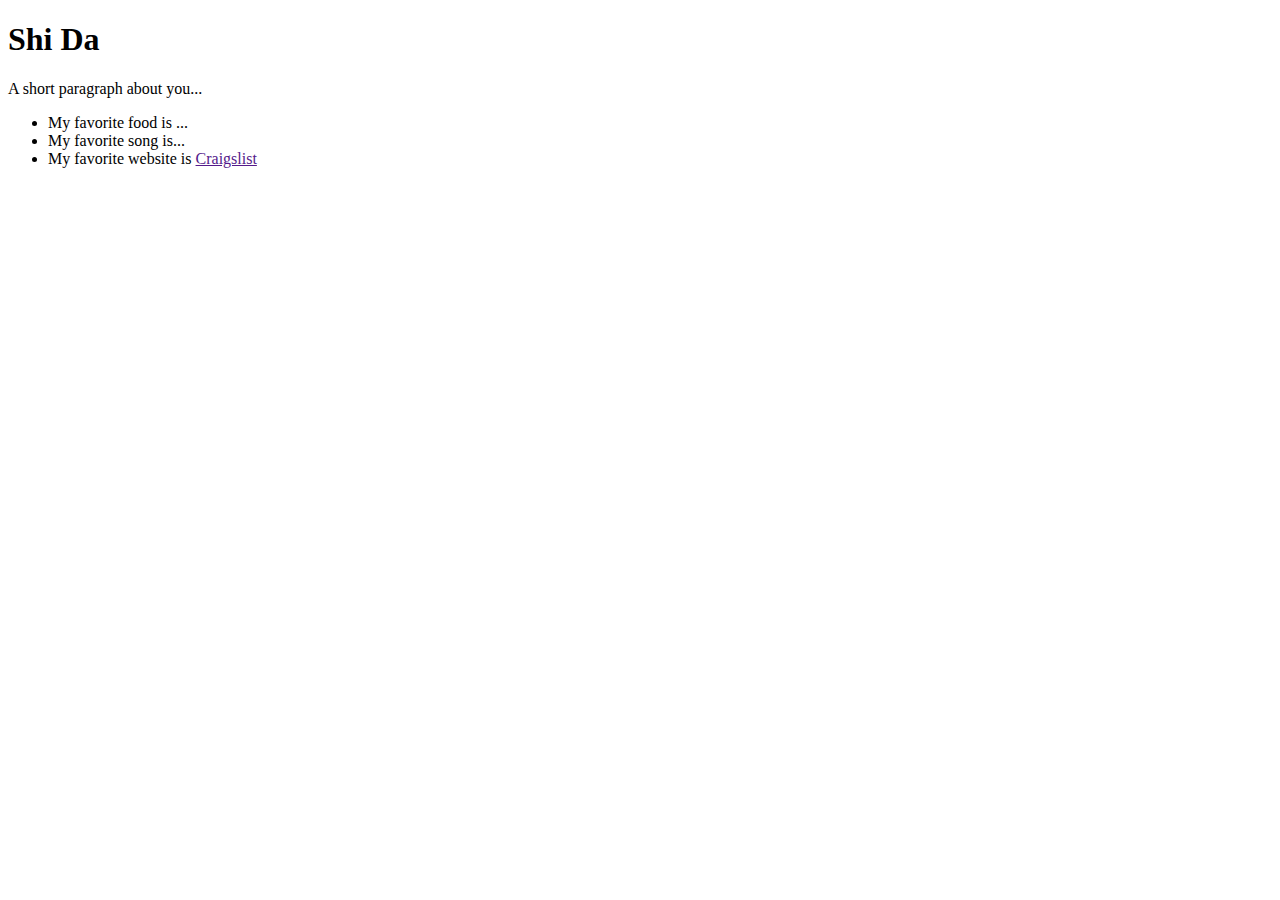
==== index.html @ ce5b8523 "Add homepage to website" ====
<!DOCTYPE html>
<html>

<head>
  <title>Shi Da | UI Design Programming 1</title>
  <meta charset="utf-8" />
</head>

<body>

  <!-- this is where my code is-->
  <div id="grid">
    <div id="left-column" class="scroll">  

      <!-- my favorite pokemon -->
      <!-- <img src="https://archives.bulbagarden.net/media/upload/2/24/Spr_2c_054.png" alt="Psyduck" /> -->

      <!-- about me-->
      <h1>Shi Da</h1>  
      <p class="desc">A short paragraph about you...</p>
      <ul>
        <li>My favorite food is ...</li>
        <li>My favorite song is...</li>
        <li>My favorite website is <a href="">Craigslist</a></li>
      </ul>

    </div>
  </div>
</body>
</html>
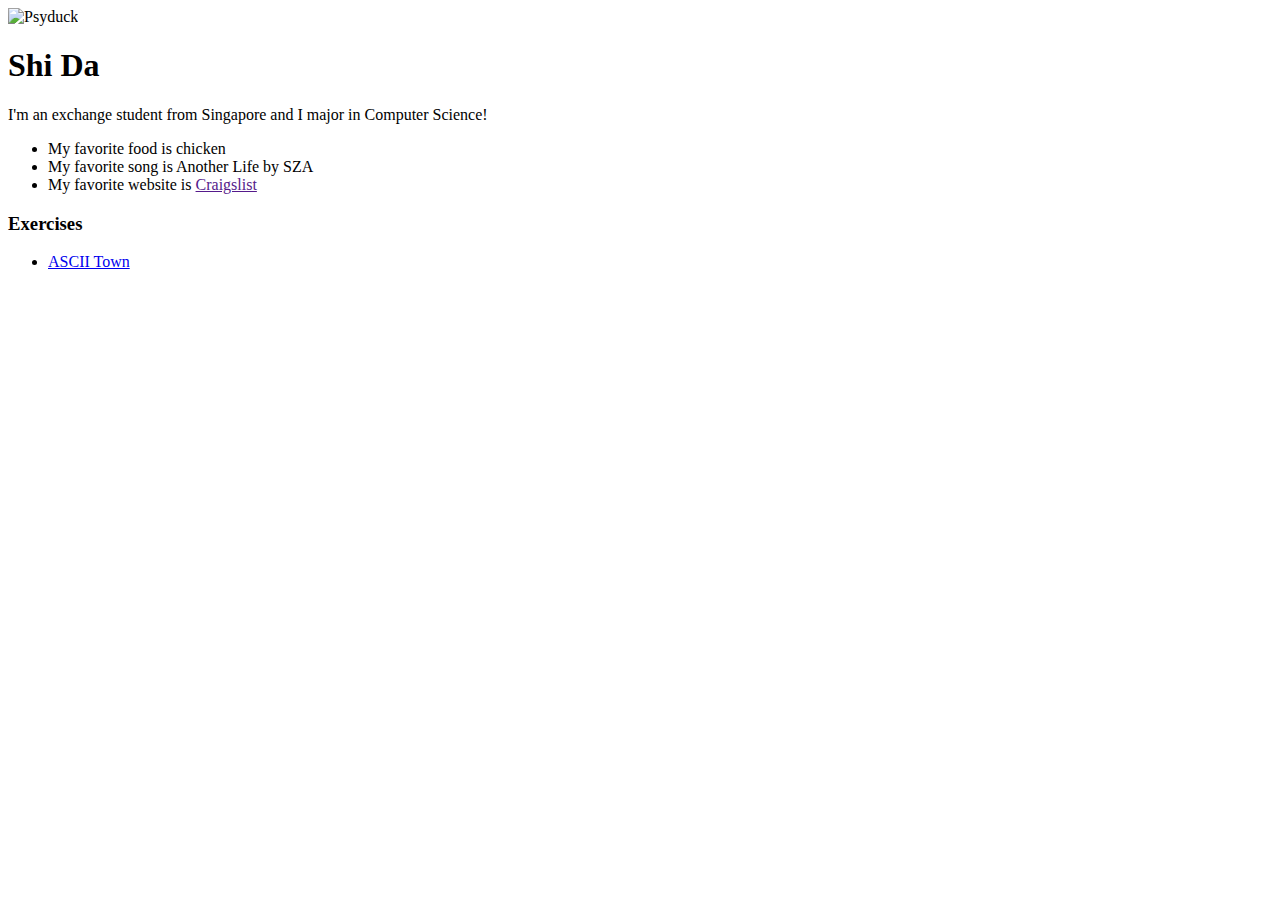
==== commit 9e7842a9: "Add ASCII Town" ====
--- a/index.html
+++ b/index.html
@@ -14,17 +14,21 @@
     <div id="left-column" class="scroll">  
 
       <!-- my favorite pokemon -->
-      <!-- <img src="https://archives.bulbagarden.net/media/upload/2/24/Spr_2c_054.png" alt="Psyduck" /> -->
+      <img src="https://archives.bulbagarden.net/media/upload/2/24/Spr_2c_054.png" alt="Psyduck" />
 
       <!-- about me-->
       <h1>Shi Da</h1>  
-      <p class="desc">A short paragraph about you...</p>
+      <p class="desc">I'm an exchange student from Singapore and I major in Computer Science!</p>
       <ul>
-        <li>My favorite food is ...</li>
-        <li>My favorite song is...</li>
+        <li>My favorite food is chicken</li>
+        <li>My favorite song is Another Life by SZA</li>
         <li>My favorite website is <a href="">Craigslist</a></li>
       </ul>
 
+      <h3>Exercises</h3>
+      <ul>
+        <li><a href="ascii_town/interior-shidatan.html">ASCII Town</a></li>
+      </ul>
     </div>
   </div>
 </body>
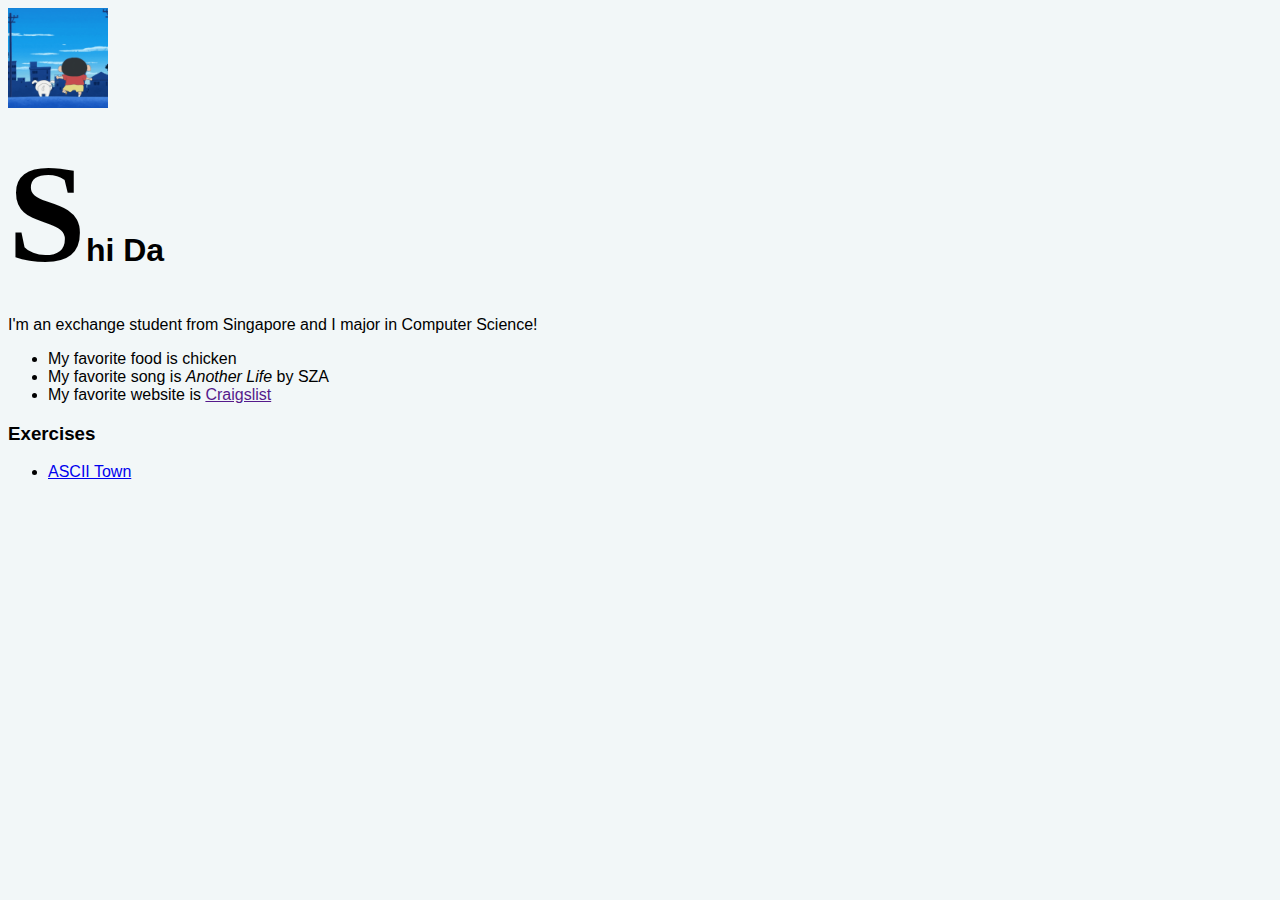
==== commit b6af17a9: "." ====
--- a/index.html
+++ b/index.html
@@ -5,6 +5,7 @@
 <head>
   <title>Shi Da | UI Design Programming 1</title>
   <meta charset="utf-8" />
+  <link rel="stylesheet" type="text/css" href="assets/style.css">
 </head>
 
 <body>
@@ -14,14 +15,14 @@
     <div id="left-column" class="scroll">  
 
       <!-- my favorite pokemon -->
-      <img src="https://archives.bulbagarden.net/media/upload/2/24/Spr_2c_054.png" alt="Psyduck" />
+      <img src="./assets/221695.gif" alt="Shin Chan" width="100" height="100" />
 
       <!-- about me-->
-      <h1>Shi Da</h1>  
+      <h1><span id="drop-cap">S</span>hi Da</h1>  
       <p class="desc">I'm an exchange student from Singapore and I major in Computer Science!</p>
       <ul>
         <li>My favorite food is chicken</li>
-        <li>My favorite song is Another Life by SZA</li>
+        <li>My favorite song is <i>Another Life</i> by SZA</li>
         <li>My favorite website is <a href="">Craigslist</a></li>
       </ul>
 
--- a/assets/style.css
+++ b/assets/style.css
@@ -0,0 +1,9 @@
+body {
+	font-family: -apple-system, BlinkMacSystemFont, helvetica, arial, sans-serif;
+	background-color: #f2f7f8;
+}
+
+#drop-cap {
+	font-size: 140px;
+	font-family: cursive;
+}
